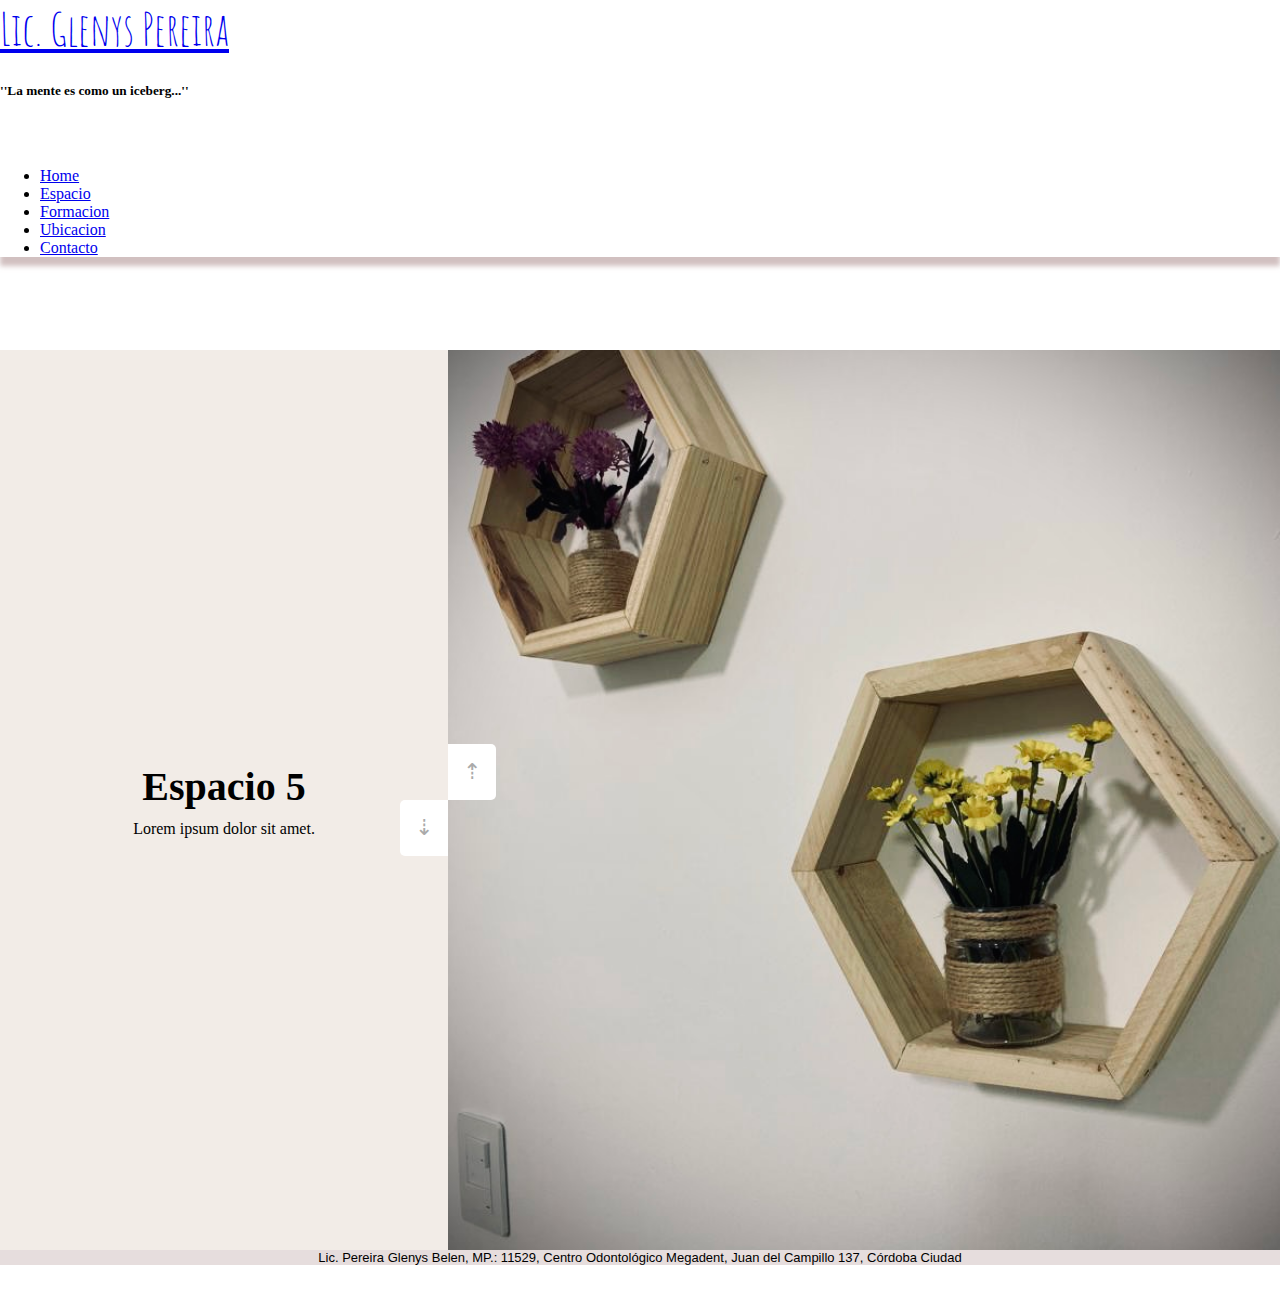
==== Espacio.html @ 22db7b4b "¨PrimerCommit¨" ====
<!DOCTYPE html>
<html lang="en">
<head>
    <meta charset="UTF-8">
    <meta http-equiv="X-UA-Compatible" content="IE=edge">
    <meta name="viewport" content="width=device-width, initial-scale=1.0">
    <link rel="stylesheet" href="./style.css">
    <link rel="preconnect" href="https://fonts.googleapis.com">
    <link rel="preconnect" href="https://fonts.gstatic.com" crossorigin>
    <link href="https://fonts.googleapis.com/css2?family=Source+Sans+Pro:wght@200&display=swap" rel="stylesheet">
    <link rel="preconnect" href="https://fonts.googleapis.com">
    <link rel="preconnect" href="https://fonts.gstatic.com" crossorigin>
    <link href="https://fonts.googleapis.com/css2?family=Amatic+SC:wght@700&display=swap" rel="stylesheet">
    <link href="https://cdn.jsdelivr.net/npm/bootstrap@5.3.0-alpha1/dist/css/bootstrap.min.css" rel="stylesheet" integrity="sha384-GLhlTQ8iRABdZLl6O3oVMWSktQOp6b7In1Zl3/Jr59b6EGGoI1aFkw7cmDA6j6gD" crossorigin="anonymous">

    <title>Espacio</title>
        
</head>
<body>

    

    <nav class="navbar bg-body-tertiary fixed-top">
        <div class="container-fluid">
          <a class="navbar-brand" href="#" style="font-family: 'Amatic SC', cursive;
          font-size:  45px;">Lic. Glenys Pereira</a>
          <button class="navbar-toggler" type="button" data-bs-toggle="offcanvas" data-bs-target="#offcanvasNavbar" aria-controls="offcanvasNavbar">
            <span class="navbar-toggler-icon"></span>
          </button>
          <div class="offcanvas offcanvas-end" tabindex="-1" id="offcanvasNavbar" aria-labelledby="offcanvasNavbarLabel">
            <div class="offcanvas-header">
              <h5 class="offcanvas-title" id="offcanvasNavbarLabel"> ''La mente es como un iceberg...'' </h5>
              <button type="button" class="btn-close" data-bs-dismiss="offcanvas" aria-label="Close"></button>
            </div>
            <div class="offcanvas-body">
              <ul class="navbar-nav justify-content-end flex-grow-1 pe-3">
                <li class="nav-item">
                  <a class="nav-link" aria-current="page" href="./index.html">Home</a>
                </li>
                <li class="nav-item">
                  <a class="nav-link active" href="./Espacio.html">Espacio</a>
                </li>
                <li class="nav-item">
                  <a class="nav-link" href="./Formacion.html">Formacion</a>
                </li>
                <li class="nav-item">
                  <a class="nav-link" href="./Ubicacion.html">Ubicacion</a>
                </li>
                <li class="nav-item">
                  <a class="nav-link" href="./turnos.html">Contacto</a>
                </li>
                
            </div>
          </div>
        </div>
    </nav>

    
    <section class="Slide-conteiner">
        
        <div class="left-slide">
            <div style="background-color: #c6af993c;">
                <h1 style="margin: 0px; margin-bottom: 10px;">Espacio 1</h1>
                <p style="margin: 0px;">Lorem ipsum dolor sit amet.</p>
            </div>
            <div style="background-color: #c6af993c;">
                <h1 style="margin: 0px; margin-bottom: 10px;">Espacio 2</h1>
                <p style="margin: 0px;">Lorem ipsum dolor sit amet.</p>
            </div>
            <div style="background-color: #c6af993c;">
                <h1 style="margin: 0px; margin-bottom: 10px;">Espacio 3</h1>
                <p style="margin: 0px;">Lorem ipsum dolor sit amet.</p>
            </div>
            <div style="background-color: #c6af993c;">
                <h1 style="margin: 0px; margin-bottom: 10px;">Espacio 4</h1>
                <p style="margin: 0px;">Lorem ipsum dolor sit amet.</p>
            </div>
            <div style="background-color: #c6af993c;">
                <h1 style="margin: 0px; margin-bottom: 10px;">Espacio 5</h1>
                <p style="margin: 0px;">Lorem ipsum dolor sit amet.</p>
            </div>
        </div>
        <div class="right-slide">
            
            <div style="background-image: url('./Imagenes/Espacio/Espacio3.jpeg')"></div>
            <div style="background-image: url('./Imagenes/Espacio/Espacio2.jpeg')"></div>
            <div style="background-image: url('./Imagenes/Espacio/Espacio1.jpeg')"></div>
            <div style="background-image: url('./Imagenes/Espacio/Espacio4.jpeg')"></div>
            <div style="background-image: url('./Imagenes/Espacio/Espacio5.jpeg')"></div>
            
        </div>
        <div class="action-button">
            <button class="down-button">
                ⇣

            </button>
            <button class="up-button">
                ⇡

            </button>
        </div>

    </section>
    



    <footer> Lic. Pereira Glenys Belen, MP.: 11529, Centro Odontológico Megadent, Juan del Campillo 137, Córdoba Ciudad</footer>

    <script src="./script.js"></script>
    <script src="https://cdn.jsdelivr.net/npm/bootstrap@5.3.0-alpha1/dist/js/bootstrap.bundle.min.js" integrity="sha384-w76AqPfDkMBDXo30jS1Sgez6pr3x5MlQ1ZAGC+nuZB+EYdgRZgiwxhTBTkF7CXvN" crossorigin="anonymous"></script>
</body>
</html>
---- style.css ----
body {
    margin: 0;   
    display:block;
    box-sizing: border-box;
}


nav {
    box-shadow: 0px 9px 5px 0px rgba(190,165,165,0.7);
    
}

#mapa {
    margin-top: 150px;
    display: flex;
    align-items: center;
    justify-content: center;
}

#mapa .container .row .col {
    display: flex;
    align-items: center;
    justify-content: center;
}


strong {
    text-decoration: underline;
}

footer {
    text-align: center;
    margin-bottom: 30px;
    font-family: 'Jura', sans-serif;
    font-size: 13px;
    background-color: #d1c0c08a;
    margin-top: 15px;
}


.Slide-conteiner {
        display: flex;
    justify-content: center;
    align-items: center;
    position: relative;
    overflow: hidden;
    width: 100%;
    height: 100vh;
    top: 15px;
    margin-top: 78px;

}

.left-slide {
    height: 100%;
    width: 35%;
    position: absolute;
    top: 15px;
    left: 0;
    transition: 0.5s ease-in-out;
}

.left-slide > div {
    height: 100%;
    width: 100%; 
    display: flex;
    flex-direction: column;
    align-items: center;
    justify-content: center;
    
}

.left-slide h1 {
    font-size: 40px; 
}

.right-slide {
    height: 100%;
    position: absolute;
    left: 35%;
    width: 65%;
    transition: 0.5s ease-in-out;
}

.right-slide > div {
  background-repeat: no-repeat;
  background-size:cover;
  background-position: center center;
  height: 100%;
  width: 100%;
 
}


button {
    background-color: #fff;
    border: none;
    color: #aaa;
    cursor: pointer;
    font-size: 22px;
    padding: 15px;
}

button:hover {
    color: #222;
}

.Slide-conteiner .action-button button {
    position: absolute;
    left: 35%;
    z-index: 100;
    
}

.Slide-conteiner .action-button .down-button {
    transform: translateX(-100%);
    border-top-left-radius: 5px;
    border-bottom-left-radius: 5px;

}

.Slide-conteiner .action-button .up-button {
    transform: translateY(-100%);
    border-top-right-radius: 5px;
    border-bottom-right-radius: 5px; 
}

.c-item {
    height: 520px;
    margin-top: 120px;
}

.c-img {
    height: 100%;
    object-fit: contain;
}

.offcanvas {
    --bs-offcanvas-width: 250px !important;
} 
.nav-item:hover {
    text-decoration: underline !important;
    
}
.active {
    text-decoration: underline !important;
}
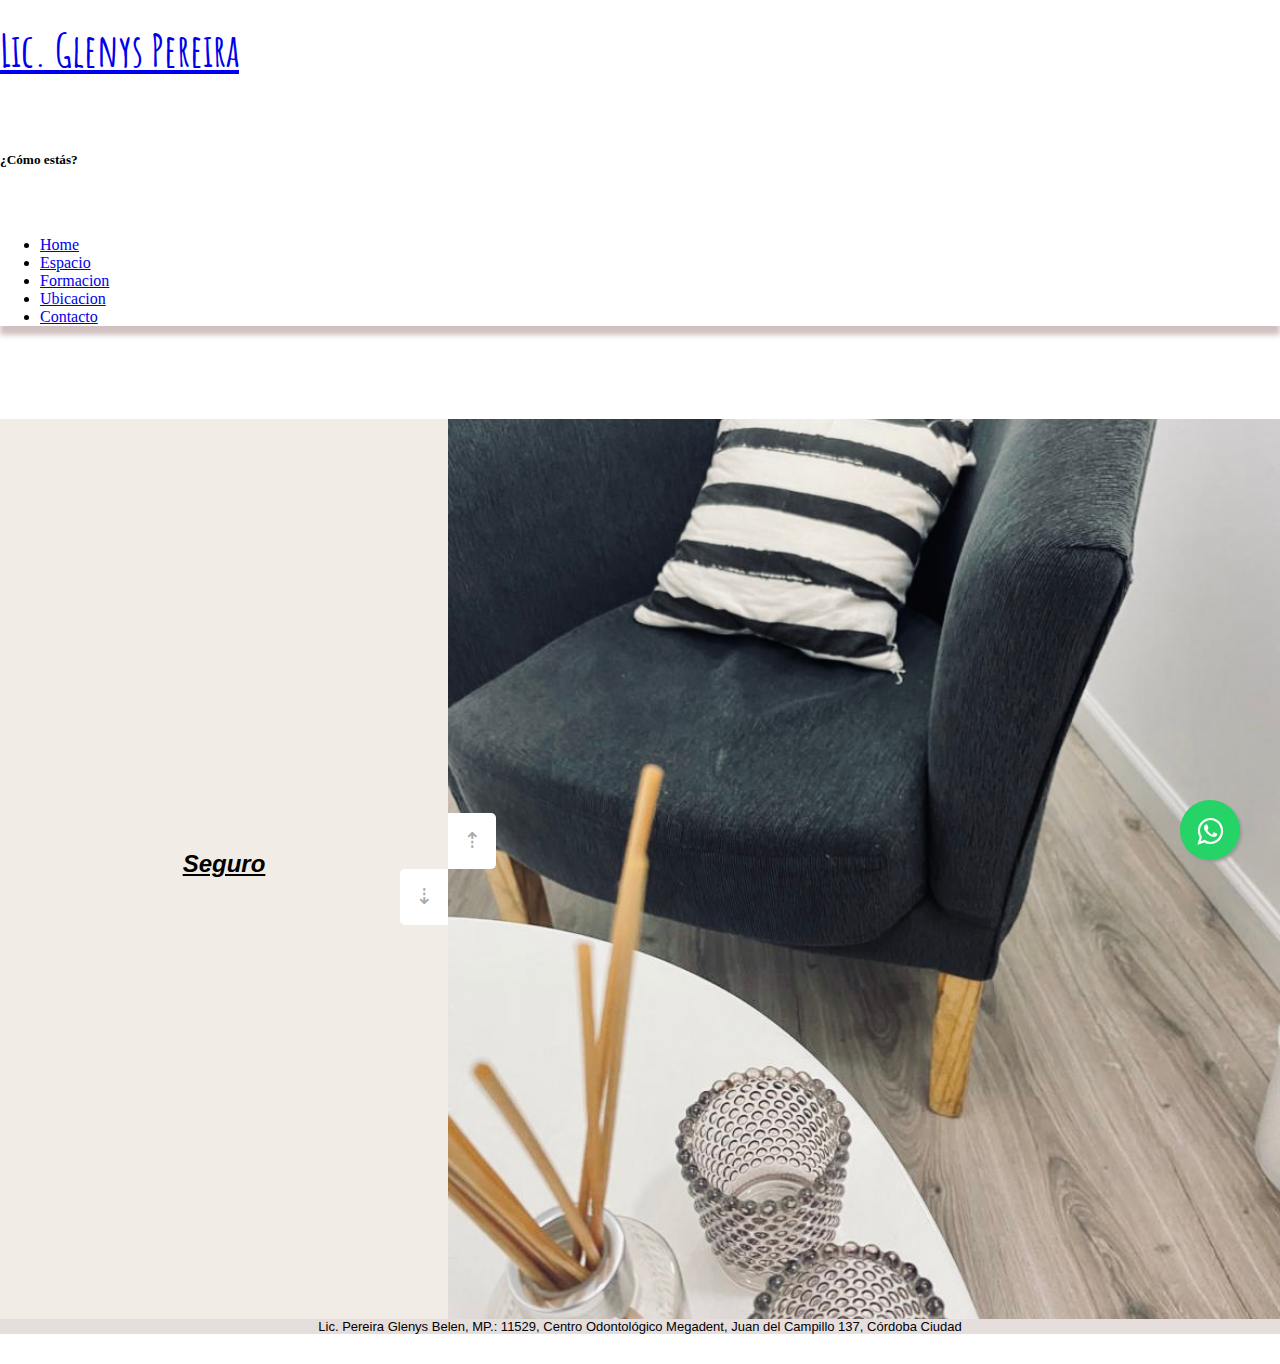
==== commit 2d01f352: "Agregado texto, maquetado de secciones y boton whastapp" ====
--- a/Espacio.html
+++ b/Espacio.html
@@ -4,7 +4,8 @@
     <meta charset="UTF-8">
     <meta http-equiv="X-UA-Compatible" content="IE=edge">
     <meta name="viewport" content="width=device-width, initial-scale=1.0">
-    <link rel="stylesheet" href="./style.css">
+    <link rel="stylesheet" href="./css/style.css">
+    <link rel="stylesheet" href="./css/style2.css">
     <link rel="preconnect" href="https://fonts.googleapis.com">
     <link rel="preconnect" href="https://fonts.gstatic.com" crossorigin>
     <link href="https://fonts.googleapis.com/css2?family=Source+Sans+Pro:wght@200&display=swap" rel="stylesheet">
@@ -14,6 +15,9 @@
     <link href="https://cdn.jsdelivr.net/npm/bootstrap@5.3.0-alpha1/dist/css/bootstrap.min.css" rel="stylesheet" integrity="sha384-GLhlTQ8iRABdZLl6O3oVMWSktQOp6b7In1Zl3/Jr59b6EGGoI1aFkw7cmDA6j6gD" crossorigin="anonymous">
 
     <title>Espacio</title>
+
+    <meta name="description" content="La importancia de sentirte comodo/a en un lugar calido, donde puedas compartir, ser escuchado/a, y puedas mejorar tu salud mental">
+    <meta name="keywords" content="Terapia, psicologia, escucha, psicoanalisis, autismo, ayuda, salud, mental, consultorio, psicologa, megadent">
         
 </head>
 <body>
@@ -22,14 +26,14 @@
 
     <nav class="navbar bg-body-tertiary fixed-top">
         <div class="container-fluid">
-          <a class="navbar-brand" href="#" style="font-family: 'Amatic SC', cursive;
-          font-size:  45px;">Lic. Glenys Pereira</a>
+          <h1><a class="navbar-brand" href="#" style="font-family: 'Amatic SC', cursive;
+          font-size:  45px;">Lic. Glenys Pereira</a></h1>
           <button class="navbar-toggler" type="button" data-bs-toggle="offcanvas" data-bs-target="#offcanvasNavbar" aria-controls="offcanvasNavbar">
             <span class="navbar-toggler-icon"></span>
           </button>
           <div class="offcanvas offcanvas-end" tabindex="-1" id="offcanvasNavbar" aria-labelledby="offcanvasNavbarLabel">
             <div class="offcanvas-header">
-              <h5 class="offcanvas-title" id="offcanvasNavbarLabel"> ''La mente es como un iceberg...'' </h5>
+              <h5 class="offcanvas-title" id="offcanvasNavbarLabel"> ¿Cómo estás? </h5>
               <button type="button" class="btn-close" data-bs-dismiss="offcanvas" aria-label="Close"></button>
             </div>
             <div class="offcanvas-body">
@@ -55,35 +59,35 @@
         </div>
     </nav>
 
+    <link rel="stylesheet" href="https://maxcdn.bootstrapcdn.com/font-awesome/4.5.0/css/font-awesome.min.css">
+        <a href="https://api.whatsapp.com/send?phone=3516144292&text=Hola, quisiera consultar por un turno" class="float" target="_blank">
+        <i class="fa fa-whatsapp my-float "></i>
+    </a>
+
     
     <section class="Slide-conteiner">
         
         <div class="left-slide">
             <div style="background-color: #c6af993c;">
-                <h1 style="margin: 0px; margin-bottom: 10px;">Espacio 1</h1>
-                <p style="margin: 0px;">Lorem ipsum dolor sit amet.</p>
+                <h2 style="margin: 0px; margin-bottom: 10px;">Cómodo</h2>                
             </div>
             <div style="background-color: #c6af993c;">
-                <h1 style="margin: 0px; margin-bottom: 10px;">Espacio 2</h1>
-                <p style="margin: 0px;">Lorem ipsum dolor sit amet.</p>
+                <h2 style="margin: 0px; margin-bottom: 10px;">De escucha</h2>
             </div>
             <div style="background-color: #c6af993c;">
-                <h1 style="margin: 0px; margin-bottom: 10px;">Espacio 3</h1>
-                <p style="margin: 0px;">Lorem ipsum dolor sit amet.</p>
+                <h2 style="margin: 0px; margin-bottom: 10px;">Privado</h2>
             </div>
             <div style="background-color: #c6af993c;">
-                <h1 style="margin: 0px; margin-bottom: 10px;">Espacio 4</h1>
-                <p style="margin: 0px;">Lorem ipsum dolor sit amet.</p>
+                <h2 style="margin: 0px; margin-bottom: 10px;">Cálido</h2>
             </div>
             <div style="background-color: #c6af993c;">
-                <h1 style="margin: 0px; margin-bottom: 10px;">Espacio 5</h1>
-                <p style="margin: 0px;">Lorem ipsum dolor sit amet.</p>
+                <h2 style="margin: 0px; margin-bottom: 10px;">Seguro</h2>
             </div>
         </div>
         <div class="right-slide">
             
+            <div style="background-image: url('./Imagenes/Espacio/Espacio2.jpeg')"></div>
             <div style="background-image: url('./Imagenes/Espacio/Espacio3.jpeg')"></div>
-            <div style="background-image: url('./Imagenes/Espacio/Espacio2.jpeg')"></div>
             <div style="background-image: url('./Imagenes/Espacio/Espacio1.jpeg')"></div>
             <div style="background-image: url('./Imagenes/Espacio/Espacio4.jpeg')"></div>
             <div style="background-image: url('./Imagenes/Espacio/Espacio5.jpeg')"></div>
@@ -107,7 +111,7 @@
 
     <footer> Lic. Pereira Glenys Belen, MP.: 11529, Centro Odontológico Megadent, Juan del Campillo 137, Córdoba Ciudad</footer>
 
-    <script src="./script.js"></script>
+    <script src="./js/script.js"></script>
     <script src="https://cdn.jsdelivr.net/npm/bootstrap@5.3.0-alpha1/dist/js/bootstrap.bundle.min.js" integrity="sha384-w76AqPfDkMBDXo30jS1Sgez6pr3x5MlQ1ZAGC+nuZB+EYdgRZgiwxhTBTkF7CXvN" crossorigin="anonymous"></script>
 </body>
 </html>--- a/css/style.css
+++ b/css/style.css
@@ -0,0 +1,164 @@
+body {
+    margin: 0;   
+    display:block;
+    box-sizing: border-box;
+}
+
+
+nav {
+    box-shadow: 0px 9px 5px 0px rgba(190,165,165,0.7);
+    
+}
+
+#mapa {
+    margin-top: 150px;
+    display: flex;
+    align-items: center;
+    justify-content: center;
+}
+
+#mapa .container .row .col {
+    display: flex;
+    align-items: center;
+    justify-content: center;
+}
+
+
+strong {
+    text-decoration: underline;
+}
+
+footer {
+    text-align: center;
+    margin-bottom: 30px;
+    font-family: 'Jura', sans-serif;
+    font-size: 13px;
+    background-color: #d1c0c08a;
+    margin-top: 15px;
+    
+}
+
+
+.Slide-conteiner {
+        display: flex;
+    justify-content: center;
+    align-items: center;
+    position: relative;
+    overflow: hidden;
+    width: 100%;
+    height: 100vh;
+    top: 15px;
+    margin-top: 78px;
+
+}
+
+.left-slide {
+    height: 100%;
+    width: 35%;
+    position: absolute;
+    top: 15px;
+    left: 0;
+    transition: 0.5s ease-in-out;
+}
+
+.left-slide > div {
+    height: 100%;
+    width: 100%; 
+    display: flex;
+    flex-direction: column;
+    align-items: center;
+    justify-content: center;
+    
+}
+
+.left-slide h1 {
+    font-size: 40px; 
+}
+
+.right-slide {
+    height: 100%;
+    position: absolute;
+    left: 35%;
+    width: 65%;
+    transition: 0.5s ease-in-out;
+}
+
+.right-slide > div {
+  background-repeat: no-repeat;
+  background-size:cover;
+  background-position: center center;
+  height: 100%;
+  width: 100%;
+ 
+}
+
+
+button {
+    background-color: #fff;
+    border: none;
+    color: #aaa;
+    cursor: pointer;
+    font-size: 22px;
+    padding: 15px;
+}
+
+button:hover {
+    color: #222;
+}
+
+.Slide-conteiner .action-button button {
+    position: absolute;
+    left: 35%;
+    z-index: 100;
+    
+}
+
+.Slide-conteiner .action-button .down-button {
+    transform: translateX(-100%);
+    border-top-left-radius: 5px;
+    border-bottom-left-radius: 5px;
+
+}
+
+.Slide-conteiner .action-button .up-button {
+    transform: translateY(-100%);
+    border-top-right-radius: 5px;
+    border-bottom-right-radius: 5px; 
+}
+
+.c-item {
+    height: 520px;
+    margin-top: 120px;
+}
+
+.c-img {
+    height: 100%;
+    object-fit: contain;
+}
+
+.offcanvas {
+    --bs-offcanvas-width: 250px !important;
+} 
+.nav-item:hover {
+    text-decoration: underline !important;
+    
+}
+.active {
+    text-decoration: underline !important;
+}
+
+#UbicacionTexto {
+    text-decoration: underline;
+}
+
+h2 {
+    text-decoration: underline;
+    font-style: oblique; 
+    font-family: 'Jura', sans-serif;
+}
+
+#TarjetasInsta {
+    display: flex;
+    justify-content: space-around;
+}
+
--- a/css/style2.css
+++ b/css/style2.css
@@ -0,0 +1,28 @@
+.float{
+	position:fixed;
+	width:60px;
+	height:60px;
+	bottom:40px;
+	right:40px;
+	background-color:#25d366;
+	color:#FFF;
+	border-radius:50px;
+	text-align:center;
+  font-size:30px;
+	box-shadow: 2px 2px 3px #999;
+  z-index:100;
+}
+.float:hover {
+	text-decoration: none;
+	color: #FFF;
+  background-color:#1ab152;
+    
+    animation: shake 1s;
+
+ 
+  animation-iteration-count: infinite;
+}
+
+.my-float{
+	margin-top:16px;
+}
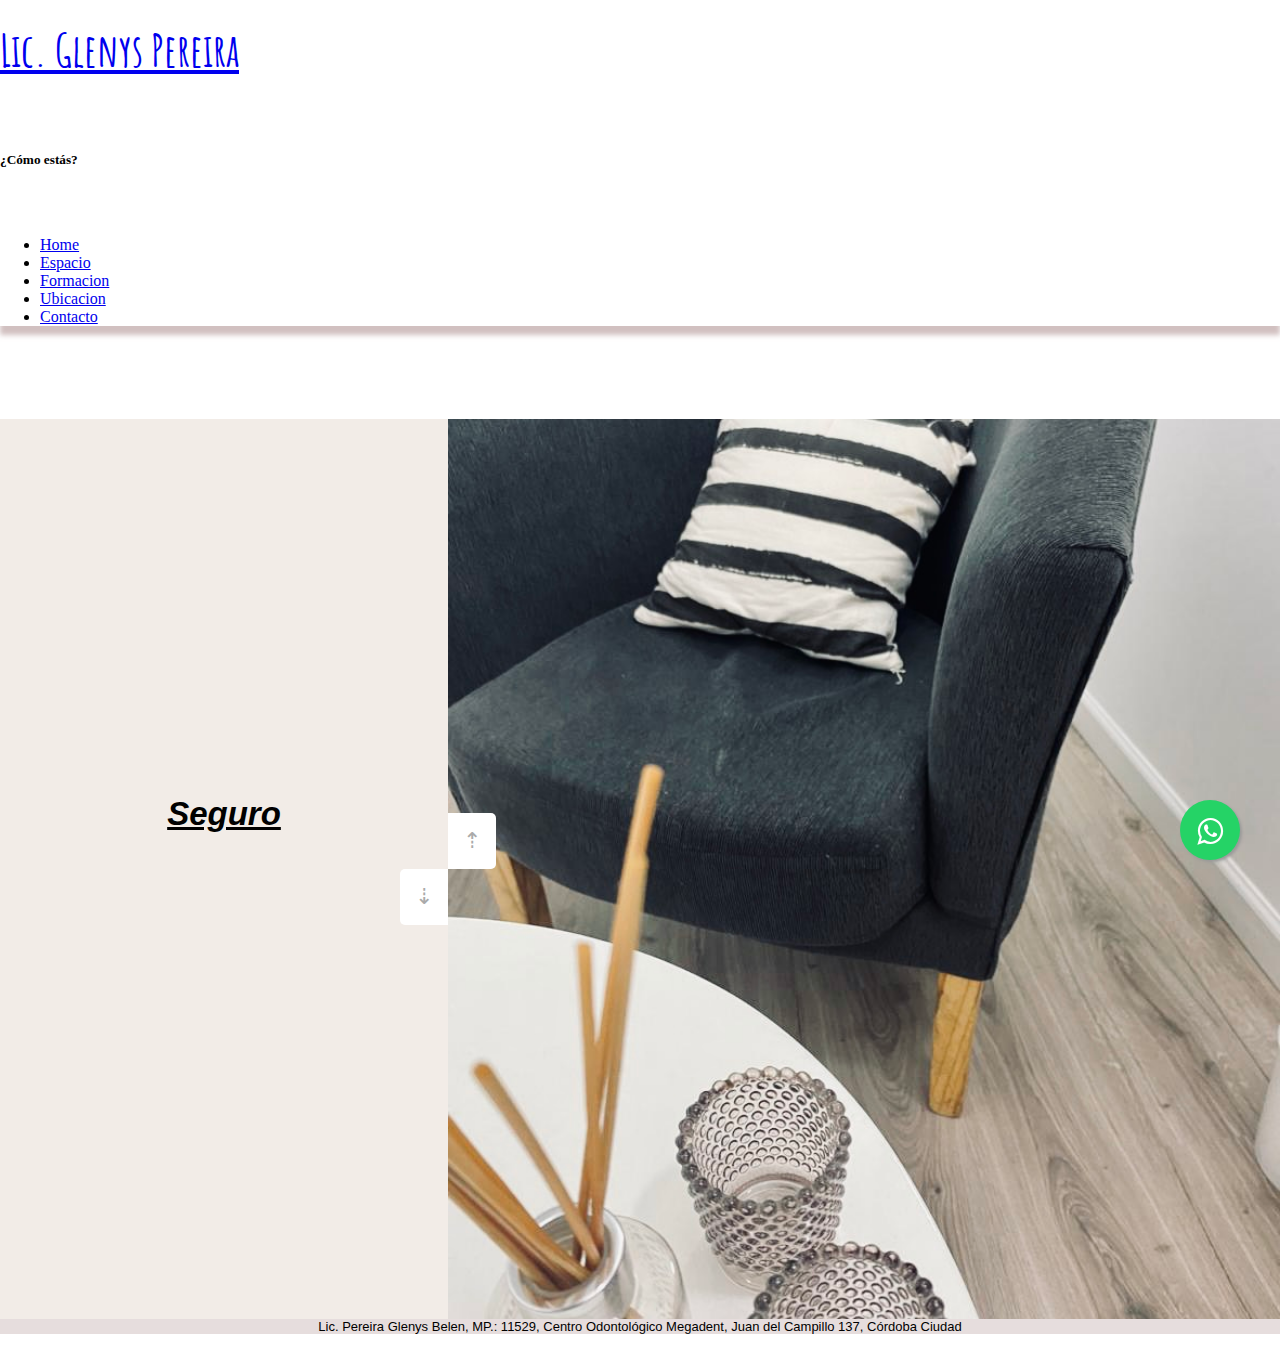
==== commit e657ca9b: "Modif texto sliders para mejor responsive" ====
--- a/Espacio.html
+++ b/Espacio.html
@@ -72,7 +72,7 @@
                 <h2 style="margin: 0px; margin-bottom: 10px;">Cómodo</h2>                
             </div>
             <div style="background-color: #c6af993c;">
-                <h2 style="margin: 0px; margin-bottom: 10px;">De escucha</h2>
+                <h2 style="margin: 0px; margin-bottom: 10px;">Tranquilo</h2>
             </div>
             <div style="background-color: #c6af993c;">
                 <h2 style="margin: 0px; margin-bottom: 10px;">Privado</h2>
--- a/css/style.css
+++ b/css/style.css
@@ -71,8 +71,10 @@
     
 }
 
-.left-slide h1 {
-    font-size: 40px; 
+.left-slide h2 {
+    font-size: 33px;
+    top: -50px; 
+    position: relative;
 }
 
 .right-slide {
